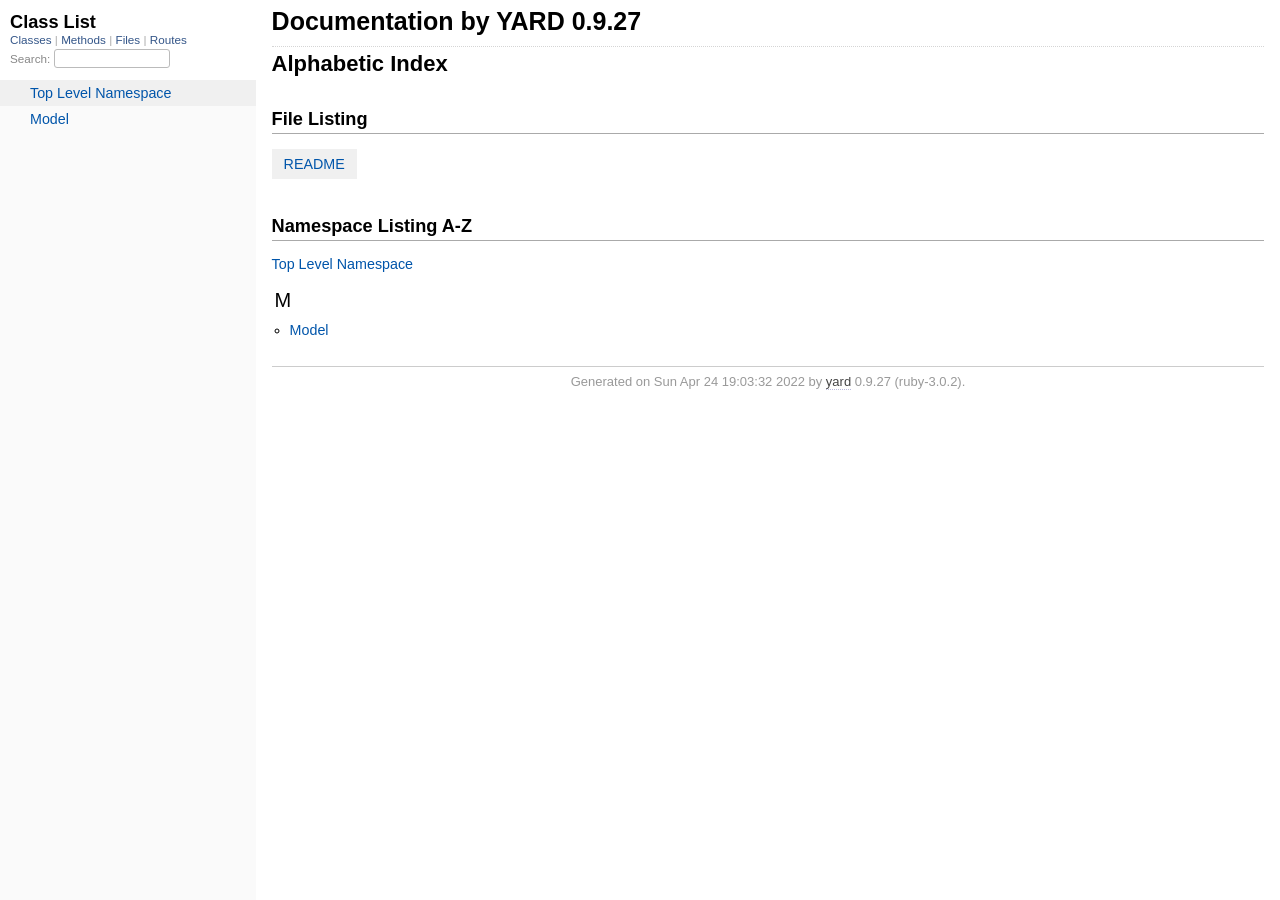
==== doc/_index.html @ ab6b22f7 "Vecka 16 Projekt klart" ====
<!DOCTYPE html>
<html>
  <head>
    <meta charset="utf-8">
<meta name="viewport" content="width=device-width, initial-scale=1.0">
<title>
  Documentation by YARD 0.9.27
  
</title>

  <link rel="stylesheet" href="css/style.css" type="text/css" />

  <link rel="stylesheet" href="css/common.css" type="text/css" />

<script type="text/javascript">
  pathId = null;
  relpath = '';
</script>


  <script type="text/javascript" charset="utf-8" src="js/jquery.js"></script>

  <script type="text/javascript" charset="utf-8" src="js/app.js"></script>

  <script type="text/javascript" charset="utf-8" src="js/custom.js"></script>


  </head>
  <body>
    <div class="nav_wrap">
      <iframe id="nav" src="class_list.html?1"></iframe>
      <div id="resizer"></div>
    </div>

    <div id="main" tabindex="-1">
      <div id="header">
        <div id="menu">
  
</div>

        <div id="search">
  
    <a class="full_list_link" id="class_list_link"
        href="class_list.html">

        <svg width="24" height="24">
          <rect x="0" y="4" width="24" height="4" rx="1" ry="1"></rect>
          <rect x="0" y="12" width="24" height="4" rx="1" ry="1"></rect>
          <rect x="0" y="20" width="24" height="4" rx="1" ry="1"></rect>
        </svg>
    </a>
  
</div>
        <div class="clear"></div>
      </div>

      <div id="content"><h1 class="noborder title">Documentation by YARD 0.9.27</h1>
<div id="listing">
  <h1 class="alphaindex">Alphabetic Index</h1>
  
  <h2>File Listing</h2>
  <ul id="files" class="index_inline_list">
  
  
    <li class="r1"><a href="index.html" title="README">README</a></li>
    
  
  </ul>

<div class="clear"></div>
<h2>Namespace Listing A-Z</h2>


  <ul class="toplevel"><li><span class='object_link'><a href="top-level-namespace.html" title="Top Level Namespace (root)">Top Level Namespace</a></span></li></ul>



<table>
  <tr>
    <td valign='top' width="33%">
      
        
        <ul id="alpha_M" class="alpha">
          <li class="letter">M</li>
          <ul>
            
              <li>
                <span class='object_link'><a href="Model.html" title="Model (module)">Model</a></span>
                
              </li>
            
          </ul>
        </ul>
      
    </td>
  </tr>
</table>

</div>

</div>

      <div id="footer">
  Generated on Sun Apr 24 19:03:32 2022 by
  <a href="http://yardoc.org" title="Yay! A Ruby Documentation Tool" target="_parent">yard</a>
  0.9.27 (ruby-3.0.2).
</div>

    </div>
  </body>
</html>
---- doc/css/style.css ----
html {
  width: 100%;
  height: 100%;
}
body {
  font-family: "Lucida Sans", "Lucida Grande", Verdana, Arial, sans-serif;
  font-size: 13px;
  width: 100%;
  margin: 0;
  padding: 0;
  display: flex;
  display: -webkit-flex;
  display: -ms-flexbox;
}

#nav {
  position: relative;
  width: 100%;
  height: 100%;
  border: 0;
  border-right: 1px dotted #eee;
  overflow: auto;
}
.nav_wrap {
  margin: 0;
  padding: 0;
  width: 20%;
  height: 100%;
  position: relative;
  display: flex;
  display: -webkit-flex;
  display: -ms-flexbox;
  flex-shrink: 0;
  -webkit-flex-shrink: 0;
  -ms-flex: 1 0;
}
#resizer {
  position: absolute;
  right: -5px;
  top: 0;
  width: 10px;
  height: 100%;
  cursor: col-resize;
  z-index: 9999;
}
#main {
  flex: 5 1;
  -webkit-flex: 5 1;
  -ms-flex: 5 1;
  outline: none;
  position: relative;
  background: #fff;
  padding: 1.2em;
  padding-top: 0.2em;
  box-sizing: border-box;
}

@media (max-width: 920px) {
  .nav_wrap { width: 100%; top: 0; right: 0; overflow: visible; position: absolute; }
  #resizer { display: none; }
  #nav {
    z-index: 9999;
    background: #fff;
    display: none;
    position: absolute;
    top: 40px;
    right: 12px;
    width: 500px;
    max-width: 80%;
    height: 80%;
    overflow-y: scroll;
    border: 1px solid #999;
    border-collapse: collapse;
    box-shadow: -7px 5px 25px #aaa;
    border-radius: 2px;
  }
}

@media (min-width: 920px) {
  body { height: 100%; overflow: hidden; }
  #main { height: 100%; overflow: auto; }
  #search { display: none; }
}

#main img { max-width: 100%; }
h1 { font-size: 25px; margin: 1em 0 0.5em; padding-top: 4px; border-top: 1px dotted #d5d5d5; }
h1.noborder { border-top: 0px; margin-top: 0; padding-top: 4px; }
h1.title { margin-bottom: 10px; }
h1.alphaindex { margin-top: 0; font-size: 22px; }
h2 {
  padding: 0;
  padding-bottom: 3px;
  border-bottom: 1px #aaa solid;
  font-size: 1.4em;
  margin: 1.8em 0 0.5em;
  position: relative;
}
h2 small { font-weight: normal; font-size: 0.7em; display: inline; position: absolute; right: 0; }
h2 small a {
  display: block;
  height: 20px;
  border: 1px solid #aaa;
  border-bottom: 0;
  border-top-left-radius: 5px;
  background: #f8f8f8;
  position: relative;
  padding: 2px 7px;
}
.clear { clear: both; }
.inline { display: inline; }
.inline p:first-child { display: inline; }
.docstring, .tags, #filecontents { font-size: 15px; line-height: 1.5145em; }
.docstring p > code, .docstring p > tt, .tags p > code, .tags p > tt {
  color: #c7254e; background: #f9f2f4; padding: 2px 4px; font-size: 1em;
  border-radius: 4px;
}
.docstring h1, .docstring h2, .docstring h3, .docstring h4 { padding: 0; border: 0; border-bottom: 1px dotted #bbb; }
.docstring h1 { font-size: 1.2em; }
.docstring h2 { font-size: 1.1em; }
.docstring h3, .docstring h4 { font-size: 1em; border-bottom: 0; padding-top: 10px; }
.summary_desc .object_link a, .docstring .object_link a {
  font-family: monospace; font-size: 1.05em;
  color: #05a; background: #EDF4FA; padding: 2px 4px; font-size: 1em;
  border-radius: 4px;
}
.rdoc-term { padding-right: 25px; font-weight: bold; }
.rdoc-list p { margin: 0; padding: 0; margin-bottom: 4px; }
.summary_desc pre.code .object_link a, .docstring pre.code .object_link a {
  padding: 0px; background: inherit; color: inherit; border-radius: inherit;
}

/* style for <table> */
#filecontents table, .docstring table { border-collapse: collapse; }
#filecontents table th, #filecontents table td,
.docstring table th, .docstring table td { border: 1px solid #ccc; padding: 8px; padding-right: 17px; }
#filecontents table tr:nth-child(odd),
.docstring table tr:nth-child(odd) { background: #eee; }
#filecontents table tr:nth-child(even),
.docstring table tr:nth-child(even) { background: #fff; }
#filecontents table th, .docstring table th { background: #fff; }

/* style for <ul> */
#filecontents li > p, .docstring li > p { margin: 0px; }
#filecontents ul, .docstring ul { padding-left: 20px; }
/* style for <dl> */
#filecontents dl, .docstring dl { border: 1px solid #ccc; }
#filecontents dt, .docstring dt { background: #ddd; font-weight: bold; padding: 3px 5px; }
#filecontents dd, .docstring dd { padding: 5px 0px; margin-left: 18px; }
#filecontents dd > p, .docstring dd > p { margin: 0px; }

.note {
  color: #222;
  margin: 20px 0;
  padding: 10px;
  border: 1px solid #eee;
  border-radius: 3px;
  display: block;
}
.docstring .note {
  border-left-color: #ccc;
  border-left-width: 5px;
}
.note.todo { background: #ffffc5; border-color: #ececaa; }
.note.returns_void { background: #efefef; }
.note.deprecated { background: #ffe5e5; border-color: #e9dada; }
.note.title.deprecated { background: #ffe5e5; border-color: #e9dada; }
.note.private { background: #ffffc5; border-color: #ececaa; }
.note.title { padding: 3px 6px; font-size: 0.9em; font-family: "Lucida Sans", "Lucida Grande", Verdana, Arial, sans-serif; display: inline; }
.summary_signature + .note.title { margin-left: 7px; }
h1 .note.title { font-size: 0.5em; font-weight: normal; padding: 3px 5px; position: relative; top: -3px; text-transform: capitalize; }
.note.title { background: #efefef; }
.note.title.constructor { color: #fff; background: #6a98d6; border-color: #6689d6; }
.note.title.writeonly { color: #fff; background: #45a638; border-color: #2da31d; }
.note.title.readonly { color: #fff; background: #6a98d6; border-color: #6689d6; }
.note.title.private { background: #d5d5d5; border-color: #c5c5c5; }
.note.title.not_defined_here { background: transparent; border: none; font-style: italic; }
.discussion .note { margin-top: 6px; }
.discussion .note:first-child { margin-top: 0; }

h3.inherited {
  font-style: italic;
  font-family: "Lucida Sans", "Lucida Grande", Verdana, Arial, sans-serif;
  font-weight: normal;
  padding: 0;
  margin: 0;
  margin-top: 12px;
  margin-bottom: 3px;
  font-size: 13px;
}
p.inherited {
  padding: 0;
  margin: 0;
  margin-left: 25px;
}

.box_info dl {
  margin: 0;
  border: 0;
  width: 100%;
  font-size: 1em;
  display: flex;
  display: -webkit-flex;
  display: -ms-flexbox;
}
.box_info dl dt {
  flex-shrink: 0;
  -webkit-flex-shrink: 1;
  -ms-flex-shrink: 1;
  width: 100px;
  text-align: right;
  font-weight: bold;
  border: 1px solid #aaa;
  border-width: 1px 0px 0px 1px;
  padding: 6px 0;
  padding-right: 10px;
}
.box_info dl dd {
  flex-grow: 1;
  -webkit-flex-grow: 1;
  -ms-flex: 1;
  max-width: 420px;
  padding: 6px 0;
  padding-right: 20px;
  border: 1px solid #aaa;
  border-width: 1px 1px 0 0;
  overflow: hidden;
  position: relative;
}
.box_info dl:last-child > * {
  border-bottom: 1px solid #aaa;
}
.box_info dl:nth-child(odd) > * { background: #eee; }
.box_info dl:nth-child(even) > * { background: #fff; }
.box_info dl > * { margin: 0; }

ul.toplevel { list-style: none; padding-left: 0; font-size: 1.1em; }
.index_inline_list { padding-left: 0; font-size: 1.1em; }

.index_inline_list li {
  list-style: none;
  display: inline-block;
  padding: 0 12px;
  line-height: 30px;
  margin-bottom: 5px;
}

dl.constants { margin-left: 10px; }
dl.constants dt { font-weight: bold; font-size: 1.1em; margin-bottom: 5px; }
dl.constants.compact dt { display: inline-block; font-weight: normal }
dl.constants dd { width: 75%; white-space: pre; font-family: monospace; margin-bottom: 18px; }
dl.constants .docstring .note:first-child { margin-top: 5px; }

.summary_desc {
  margin-left: 32px;
  display: block;
  font-family: sans-serif;
  font-size: 1.1em;
  margin-top: 8px;
  line-height: 1.5145em;
  margin-bottom: 0.8em;
}
.summary_desc tt { font-size: 0.9em; }
dl.constants .note { padding: 2px 6px; padding-right: 12px; margin-top: 6px; }
dl.constants .docstring { margin-left: 32px; font-size: 0.9em; font-weight: normal; }
dl.constants .tags { padding-left: 32px; font-size: 0.9em; line-height: 0.8em; }
dl.constants .discussion *:first-child { margin-top: 0; }
dl.constants .discussion *:last-child { margin-bottom: 0; }

.method_details { border-top: 1px dotted #ccc; margin-top: 25px; padding-top: 0; }
.method_details.first { border: 0; margin-top: 5px; }
.method_details.first h3.signature { margin-top: 1em; }
p.signature, h3.signature {
  font-size: 1.1em; font-weight: normal; font-family: Monaco, Consolas, Courier, monospace;
  padding: 6px 10px; margin-top: 1em;
  background: #E8F4FF; border: 1px solid #d8d8e5; border-radius: 5px;
}
p.signature tt,
h3.signature tt { font-family: Monaco, Consolas, Courier, monospace; }
p.signature .overload,
h3.signature .overload { display: block; }
p.signature .extras,
h3.signature .extras { font-weight: normal; font-family: sans-serif; color: #444; font-size: 1em; }
p.signature .not_defined_here,
h3.signature .not_defined_here,
p.signature .aliases,
h3.signature .aliases { display: block; font-weight: normal; font-size: 0.9em; font-family: sans-serif; margin-top: 0px; color: #555; }
p.signature .aliases .names,
h3.signature .aliases .names { font-family: Monaco, Consolas, Courier, monospace; font-weight: bold; color: #000; font-size: 1.2em; }

.tags .tag_title { font-size: 1.05em; margin-bottom: 0; font-weight: bold; }
.tags .tag_title tt { color: initial; padding: initial; background: initial; }
.tags ul { margin-top: 5px; padding-left: 30px; list-style: square; }
.tags ul li { margin-bottom: 3px; }
.tags ul .name { font-family: monospace; font-weight: bold; }
.tags ul .note { padding: 3px 6px; }
.tags { margin-bottom: 12px; }

.tags .examples .tag_title { margin-bottom: 10px; font-weight: bold; }
.tags .examples .inline p { padding: 0; margin: 0; font-weight: bold; font-size: 1em; }
.tags .examples .inline p:before { content: "▸"; font-size: 1em; margin-right: 5px; }

.tags .overload .overload_item { list-style: none; margin-bottom: 25px; }
.tags .overload .overload_item .signature {
  padding: 2px 8px;
  background: #F1F8FF; border: 1px solid #d8d8e5; border-radius: 3px;
}
.tags .overload .signature { margin-left: -15px; font-family: monospace; display: block; font-size: 1.1em; }
.tags .overload .docstring { margin-top: 15px; }

.defines { display: none; }

#method_missing_details .notice.this { position: relative; top: -8px; color: #888; padding: 0; margin: 0; }

.showSource { font-size: 0.9em; }
.showSource a, .showSource a:visited { text-decoration: none; color: #666; }

#content a, #content a:visited { text-decoration: none; color: #05a; }
#content a:hover { background: #ffffa5; }

ul.summary {
  list-style: none;
  font-family: monospace;
  font-size: 1em;
  line-height: 1.5em;
  padding-left: 0px;
}
ul.summary a, ul.summary a:visited {
  text-decoration: none; font-size: 1.1em;
}
ul.summary li { margin-bottom: 5px; }
.summary_signature { padding: 4px 8px; background: #f8f8f8; border: 1px solid #f0f0f0; border-radius: 5px; }
.summary_signature:hover { background: #CFEBFF; border-color: #A4CCDA; cursor: pointer; }
.summary_signature.deprecated { background: #ffe5e5; border-color: #e9dada; }
ul.summary.compact li { display: inline-block; margin: 0px 5px 0px 0px; line-height: 2.6em;}
ul.summary.compact .summary_signature { padding: 5px 7px; padding-right: 4px; }
#content .summary_signature:hover a,
#content .summary_signature:hover a:visited {
  background: transparent;
  color: #049;
}

p.inherited a { font-family: monospace; font-size: 0.9em; }
p.inherited { word-spacing: 5px; font-size: 1.2em; }

p.children { font-size: 1.2em; }
p.children a { font-size: 0.9em; }
p.children strong { font-size: 0.8em; }
p.children strong.modules { padding-left: 5px; }

ul.fullTree { display: none; padding-left: 0; list-style: none; margin-left: 0; margin-bottom: 10px; }
ul.fullTree ul { margin-left: 0; padding-left: 0; list-style: none; }
ul.fullTree li { text-align: center; padding-top: 18px; padding-bottom: 12px; background: url([data-uri]) no-repeat top center; }
ul.fullTree li:first-child { padding-top: 0; background: transparent; }
ul.fullTree li:last-child { padding-bottom: 0; }
.showAll ul.fullTree { display: block; }
.showAll .inheritName { display: none; }

#search { position: absolute; right: 12px; top: 0px; z-index: 9000; }
#search a {
  display: block; float: left;
  padding: 4px 8px; text-decoration: none; color: #05a; fill: #05a;
  border: 1px solid #d8d8e5;
  border-bottom-left-radius: 3px; border-bottom-right-radius: 3px;
  background: #F1F8FF;
  box-shadow: -1px 1px 3px #ddd;
}
#search a:hover { background: #f5faff; color: #06b; fill: #06b; }
#search a.active {
  background: #568; padding-bottom: 20px; color: #fff; fill: #fff;
  border: 1px solid #457;
  border-top-left-radius: 5px; border-top-right-radius: 5px;
}
#search a.inactive { color: #999; fill: #999; }
.inheritanceTree, .toggleDefines {
  float: right;
  border-left: 1px solid #aaa;
  position: absolute; top: 0; right: 0;
  height: 100%;
  background: #f6f6f6;
  padding: 5px;
  min-width: 55px;
  text-align: center;
}

#menu { font-size: 1.3em; color: #bbb; }
#menu .title, #menu a { font-size: 0.7em; }
#menu .title a { font-size: 1em; }
#menu .title { color: #555; }
#menu a, #menu a:visited { color: #333; text-decoration: none; border-bottom: 1px dotted #bbd; }
#menu a:hover { color: #05a; }

#footer { margin-top: 15px; border-top: 1px solid #ccc; text-align: center; padding: 7px 0; color: #999; }
#footer a, #footer a:visited { color: #444; text-decoration: none; border-bottom: 1px dotted #bbd; }
#footer a:hover { color: #05a; }

#listing ul.alpha { font-size: 1.1em; }
#listing ul.alpha { margin: 0; padding: 0; padding-bottom: 10px; list-style: none; }
#listing ul.alpha li.letter { font-size: 1.4em; padding-bottom: 10px; }
#listing ul.alpha ul { margin: 0; padding-left: 15px; }
#listing ul small { color: #666; font-size: 0.7em; }

li.r1 { background: #f0f0f0; }
li.r2 { background: #fafafa; }

#content ul.summary li.deprecated .summary_signature a,
#content ul.summary li.deprecated .summary_signature a:visited { text-decoration: line-through; font-style: italic; }

#toc {
  position: relative;
  float: right;
  overflow-x: auto;
  right: -3px;
  margin-left: 20px;
  margin-bottom: 20px;
  padding: 20px; padding-right: 30px;
  max-width: 300px;
  z-index: 5000;
  background: #fefefe;
  border: 1px solid #ddd;
  box-shadow: -2px 2px 6px #bbb;
}
#toc .title { margin: 0; }
#toc ol { padding-left: 1.8em; }
#toc li { font-size: 1.1em; line-height: 1.7em; }
#toc > ol > li { font-size: 1.1em; font-weight: bold; }
#toc ol > li > ol { font-size: 0.9em; }
#toc ol ol > li > ol { padding-left: 2.3em; }
#toc ol + li { margin-top: 0.3em; }
#toc.hidden { padding: 10px; background: #fefefe; box-shadow: none; }
#toc.hidden:hover { background: #fafafa; }
#filecontents h1 + #toc.nofloat { margin-top: 0; }
@media (max-width: 560px) {
  #toc {
    margin-left: 0;
    margin-top: 16px;
    float: none;
    max-width: none;
  }
}

/* syntax highlighting */
.source_code { display: none; padding: 3px 8px; border-left: 8px solid #ddd; margin-top: 5px; }
#filecontents pre.code, .docstring pre.code, .source_code pre { font-family: monospace; }
#filecontents pre.code, .docstring pre.code { display: block; }
.source_code .lines { padding-right: 12px; color: #555; text-align: right; }
#filecontents pre.code, .docstring pre.code,
.tags pre.example {
  padding: 9px 14px;
  margin-top: 4px;
  border: 1px solid #e1e1e8;
  background: #f7f7f9;
  border-radius: 4px;
  font-size: 1em;
  overflow-x: auto;
  line-height: 1.2em;
}
pre.code { color: #000; tab-size: 2; }
pre.code .info.file { color: #555; }
pre.code .val { color: #036A07; }
pre.code .tstring_content,
pre.code .heredoc_beg, pre.code .heredoc_end,
pre.code .qwords_beg, pre.code .qwords_end, pre.code .qwords_sep,
pre.code .words_beg, pre.code .words_end, pre.code .words_sep,
pre.code .qsymbols_beg, pre.code .qsymbols_end, pre.code .qsymbols_sep,
pre.code .symbols_beg, pre.code .symbols_end, pre.code .symbols_sep,
pre.code .tstring, pre.code .dstring { color: #036A07; }
pre.code .fid, pre.code .rubyid_new, pre.code .rubyid_to_s,
pre.code .rubyid_to_sym, pre.code .rubyid_to_f,
pre.code .dot + pre.code .id,
pre.code .rubyid_to_i pre.code .rubyid_each { color: #0085FF; }
pre.code .comment { color: #0066FF; }
pre.code .const, pre.code .constant { color: #585CF6; }
pre.code .label,
pre.code .symbol { color: #C5060B; }
pre.code .kw,
pre.code .rubyid_require,
pre.code .rubyid_extend,
pre.code .rubyid_include { color: #0000FF; }
pre.code .ivar { color: #318495; }
pre.code .gvar,
pre.code .rubyid_backref,
pre.code .rubyid_nth_ref { color: #6D79DE; }
pre.code .regexp, .dregexp { color: #036A07; }
pre.code a { border-bottom: 1px dotted #bbf; }
/* inline code */
*:not(pre) > code {
	padding: 1px 3px 1px 3px;
	border: 1px solid #E1E1E8;
	background: #F7F7F9;
	border-radius: 4px;
}

/* Color fix for links */
#content .summary_desc pre.code .id > .object_link a, /* identifier */
#content .docstring pre.code .id > .object_link a { color: #0085FF; }
#content .summary_desc pre.code .const > .object_link a, /* constant */
#content .docstring pre.code .const > .object_link a { color: #585CF6; }
---- doc/css/common.css ----
/* Override this file with custom rules */
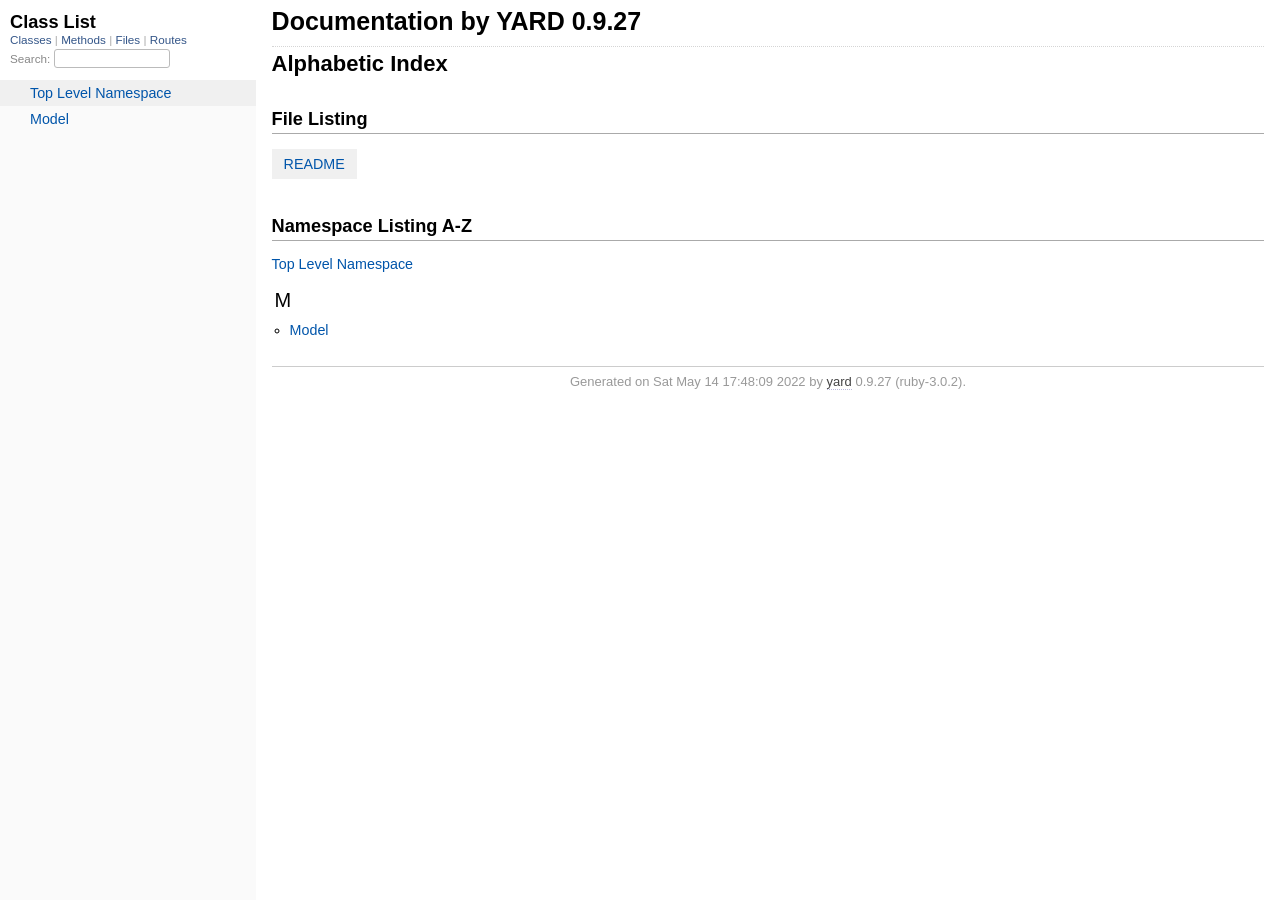
==== commit 29d5e372: "Komplettering" ====
--- a/doc/_index.html
+++ b/doc/_index.html
@@ -101,7 +101,7 @@
 </div>
 
       <div id="footer">
-  Generated on Sun Apr 24 19:03:32 2022 by
+  Generated on Sat May 14 17:48:09 2022 by
   <a href="http://yardoc.org" title="Yay! A Ruby Documentation Tool" target="_parent">yard</a>
   0.9.27 (ruby-3.0.2).
 </div>
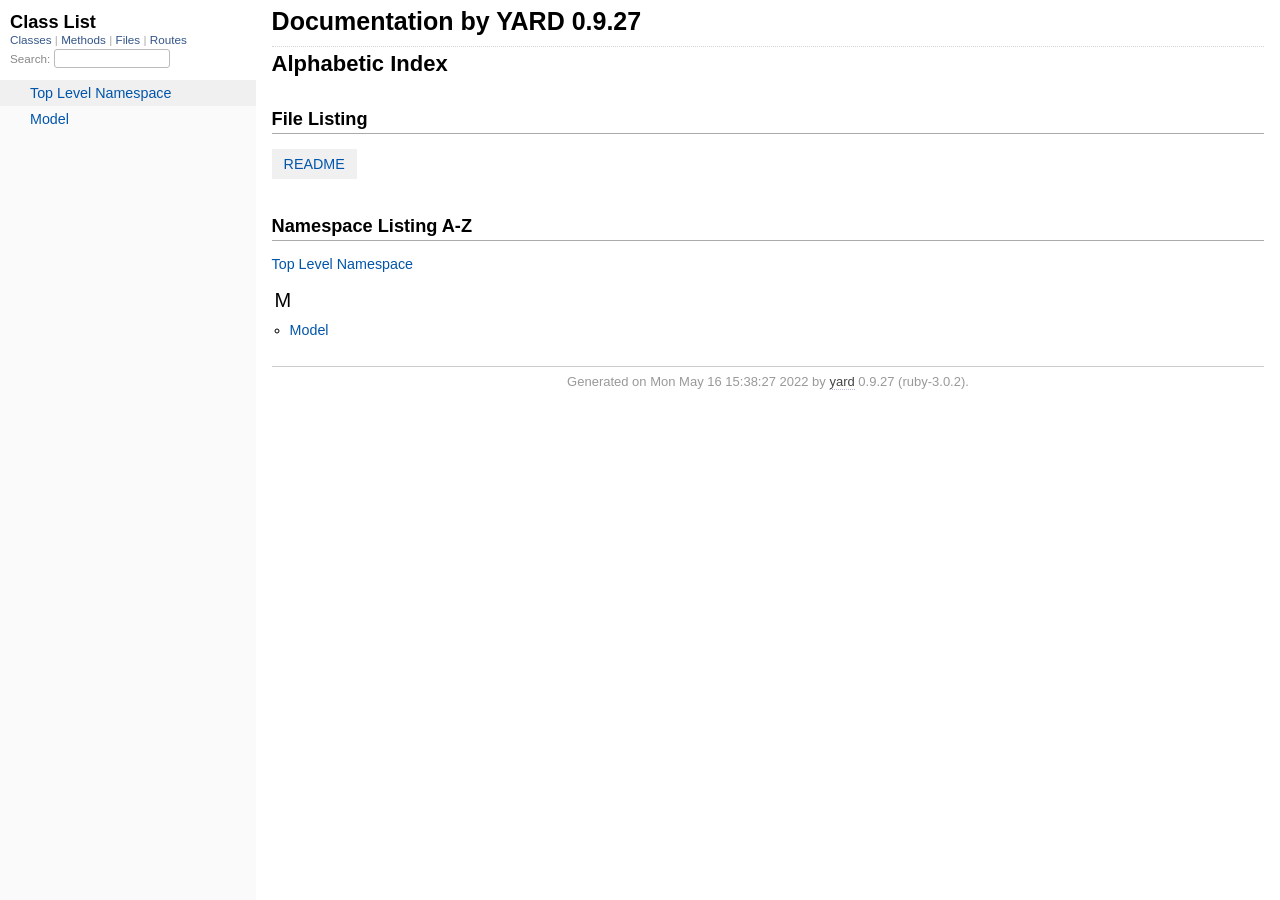
==== commit 945d5bc7: "komplettering" ====
--- a/doc/_index.html
+++ b/doc/_index.html
@@ -101,7 +101,7 @@
 </div>
 
       <div id="footer">
-  Generated on Sat May 14 17:48:09 2022 by
+  Generated on Mon May 16 15:38:27 2022 by
   <a href="http://yardoc.org" title="Yay! A Ruby Documentation Tool" target="_parent">yard</a>
   0.9.27 (ruby-3.0.2).
 </div>
